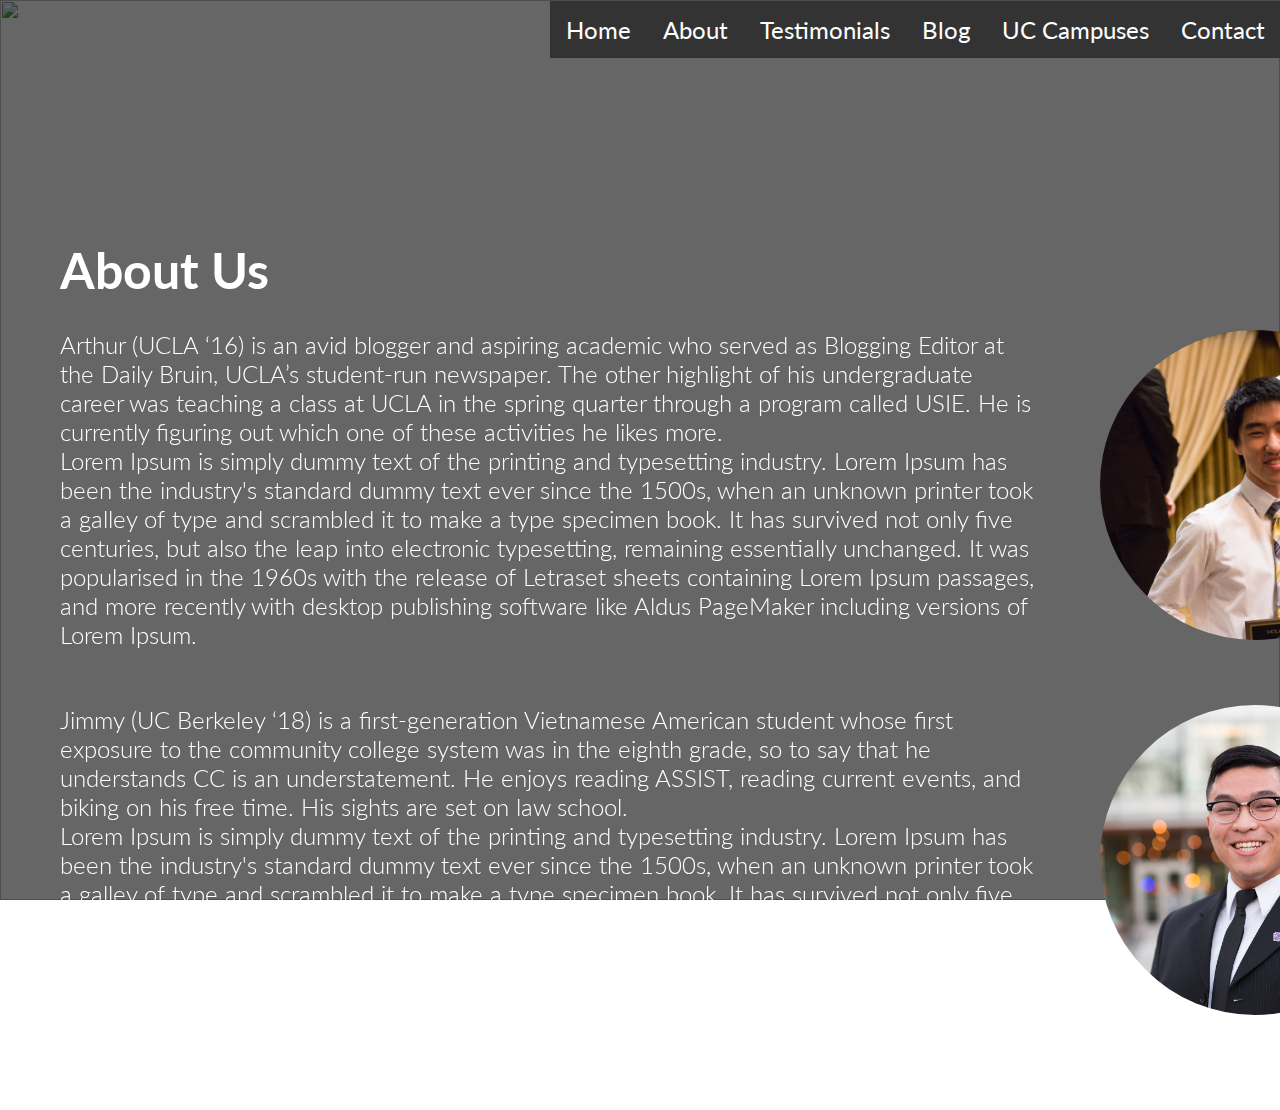
==== about.html @ 9fcfbd31 "awefaw" ====
<!DOCTYPE html>
<html>
	<head>
		<title>About Us</title>
		<script src="assets/js/jquery-3.1.1.js"></script>
		<script type="text/javascript" src="assets/js/script.js"></script>
		<link rel="stylesheet" type="text/css" href="assets/css/about.css">
	    <link href="https://fonts.googleapis.com/css?family=Lato:300,400,700" rel="stylesheet">
	</head>
	<body>
		<div id="background"><img class="img-scaled-wh" src="assets/img/Home.jpg" />
			<div class=dark></div>
			<div id="container">
			<div id="title">
				<div id="title-caption">About Us</div>
				<div class="clear"></div>
			</div>
				<!--begin HTML for about Arthur -->
					<div id="about-container">
						<div id="about-photo-container"><img id="about-photo" src="assets/img/Arthur.jpg"></div>
						<div id="about-info-container">
							<div id="about-info">
								Arthur (UCLA ‘16) is an avid blogger and aspiring academic who served as Blogging Editor at the Daily Bruin, UCLA’s student-run newspaper. The other highlight of his undergraduate career was teaching a class at UCLA in the spring quarter through a program called USIE. He is currently figuring out which one of these activities he likes more.
								<br>
								Lorem Ipsum is simply dummy text of the printing and typesetting industry. Lorem Ipsum has been the industry's standard dummy text ever since the 1500s, when an unknown printer took a galley of type and scrambled it to make a type specimen book. It has survived not only five centuries, but also the leap into electronic typesetting, remaining essentially unchanged. It was popularised in the 1960s with the release of Letraset sheets containing Lorem Ipsum passages, and more recently with desktop publishing software like Aldus PageMaker including versions of Lorem Ipsum.
							</div>
						</div>
					</div>
				<!--end HTML for about Arthur -->

				<!--begin HTML for about Jimmy -->
					<div id="about-container">
						<div id="about-photo-container"><img id="about-photo" src="assets/img/Jimmy.jpg"></div>
						<div id="about-info-container">
							<div id="about-info">
								Jimmy (UC Berkeley ‘18) is a first-generation Vietnamese American student whose first exposure to the community college system was in the eighth grade, so to say that he understands CC is an understatement. He enjoys reading ASSIST, reading current events, and biking on his free time. His sights are set on law school.
								<br>
								Lorem Ipsum is simply dummy text of the printing and typesetting industry. Lorem Ipsum has been the industry's standard dummy text ever since the 1500s, when an unknown printer took a galley of type and scrambled it to make a type specimen book. It has survived not only five centuries, but also the leap into electronic typesetting, remaining essentially unchanged. It was popularised in the 1960s with the release of Letraset sheets containing Lorem Ipsum passages, and more recently with desktop publishing software like Aldus PageMaker including versions of Lorem Ipsum.
							</div>
						</div>
					</div>
				<!--end HTML for about Jimmy -->

		</div>
		</div>
		<div id="navbar">
			<div id="navbar-items">
			<ul>
			  <li><a href="index.html">Home</a></li>
			  <li><a href="UCs.html">About</a></li>
			  <li>Testimonials</li>
			  <li>Blog</li>
			  <li><a href="school.html">UC Campuses</a></li>
			  <li>Contact</li>
			</ul>
			</div>
		</div>
	</body>
</html>
---- assets/css/about.css ----
body, html {
	margin: 0 auto;
	width: 100%;
	height: 100%;
	min-height: 100%;
	font-size: 1em;
	display: block;
	font-size: 24px;
	-webkit-font-smoothing: antialiased;
	-o-font-smoothing: antialiased;
	font-smoothing: antialiased;
	font-family: 'Lato';
}

.img-scaled-wh {
	width: 100%;
	height: 100%;
	object-fit: cover;
	position: fixed;
}

.clear {
	clear: both;
}

#title-logo {
	width: 48px;
	margin-top: 2px;
	margin-right: 6px;
	float: left;
}

#container {
	position: absolute;
	top: calc(50% - 270px);
	font-family: 'Lato';
	padding: 60px;
	color: white
}

#heading {
	font-size: 48px;
	font-weight: 300;
	margin: 24px 0px;
	z-index: 10

}

#description {
	font-size: 16px;
	line-height: 2;
	opacity: 0.72;
	margin-bottom: 24px;
	z-index: 10
}

#title-caption {
	font-size: 50px;
	font-weight: 700;
	float: left;
	z-index: 10;
}

.button {
	background: #3B7EA1;
	color: white;
	padding: 16px 64px;
	border-radius: 2px;
	font-size: 16px;
	font-weight: 700;
	margin-right: 20px;
	float: left
}

.button:hover {
	background: #00B0DA

}

#background {
	display: block;
	width: 100%;
	height: 100%;
	overflow: hidden;
	background-color: black
	opacity: 0.5;
}

.dark {
	position: absolute;
	left: 0px;
	top: 0px;
	width: 100%;
	height: 100%;
	background-color: #000000;
	opacity: 0.6;
	position:  fixed;
}
#navbar {
	top: 0;
	position: fixed;
	padding: 1px;
	width: 100%;
	color: black;
}

#navbar-items {
	float: right;
}

ul {
    list-style-type: none;
    margin: 0;
    padding: 0;
    overflow: hidden;
    background-color: #333;
}

li {
    float: left;
    display: block;
    color: white;
    text-align: center;
    padding: 14px 16px;
    text-decoration: none;
    font-size: 24px;
}

li:hover {
	background-color: black;
	transition: 1s;
}

a {
    text-decoration: none;
    color: white;
}

#first {
	background: white;
}
#blurb {
	float: left
	padding: 10px;
	max-width: 50%;
	margin: 10px;
	font-size: 48px;
	font-style: italic;
	background-color: white
}

/* begin CSS for about section */

#about-info-container {
	position: absolute;
	top: 30px;
}

#about-info {
	width: 65%;
	display: inline-block;
	float: left;
	color: white;
	font-weight: 300;
}

#about-photo-container {
    height: 310px;
    display: inline-block;
    position: absolute;
    top: 30px;
    right: 150px;
}

#about-photo {
    height: 100%;
    border-radius: 50%;
}


#about-container {
    width: 1500px;
    margin: 0px auto;
    position: relative;
    height: 375px;
    -webkit-transition: all 0.3s;
    -moz-transition: all 0.3s;
    -ms-transition: all 0.3s;
    -o-transition: all 0.3s;
    transition: all 0.3s;
    /* margin-top: 0; */
}



/* end CSS for about section */
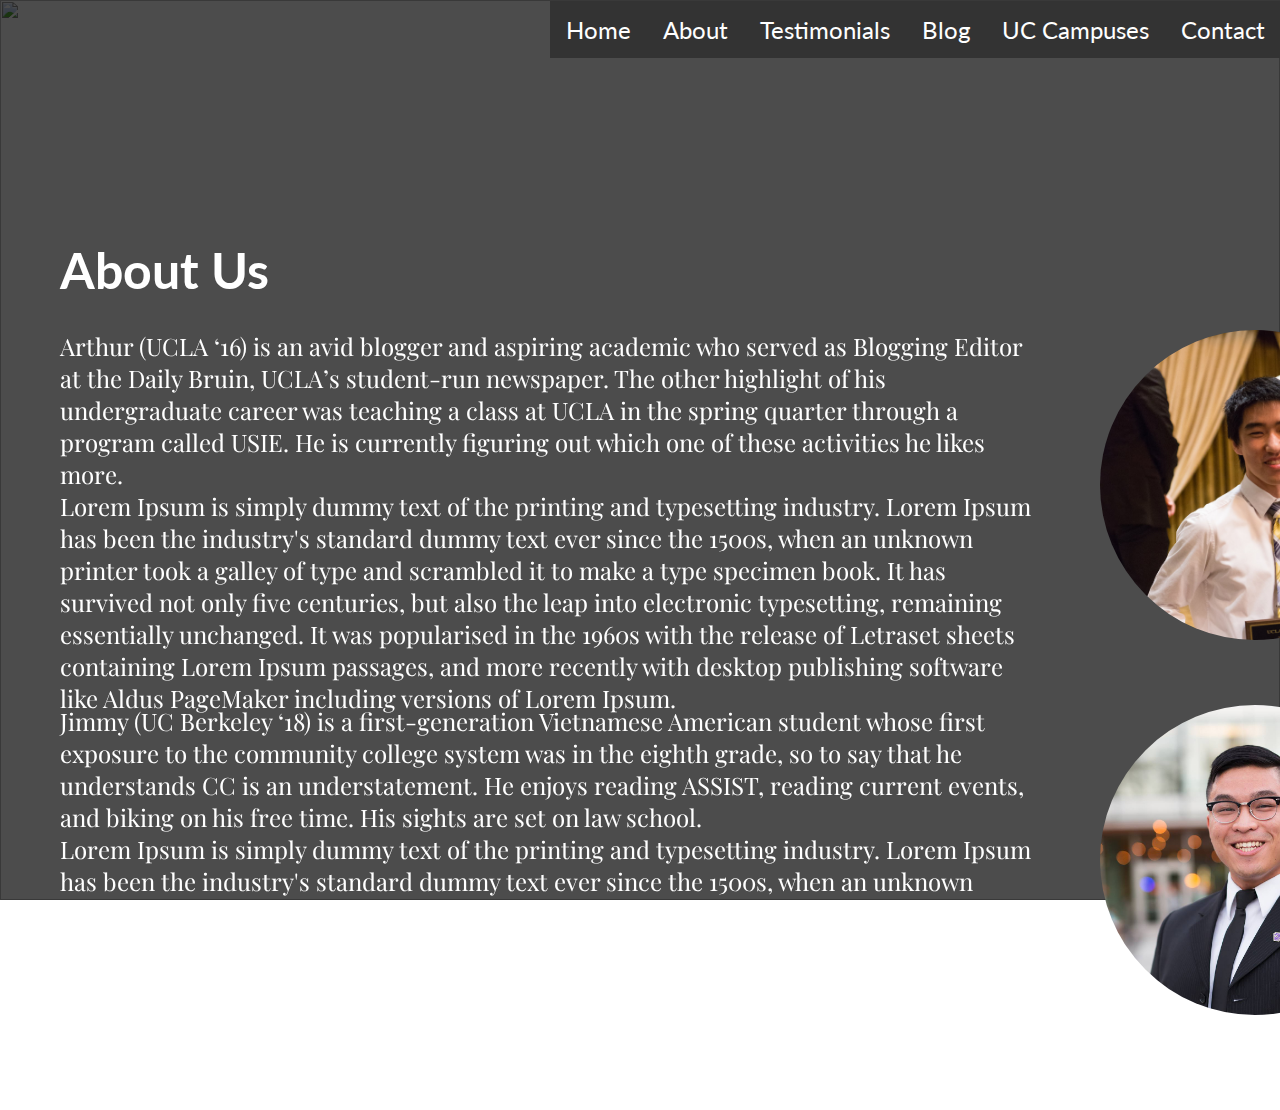
==== commit 45c0b7cd: "jjn" ====
--- a/about.html
+++ b/about.html
@@ -6,6 +6,8 @@
 		<script type="text/javascript" src="assets/js/script.js"></script>
 		<link rel="stylesheet" type="text/css" href="assets/css/about.css">
 	    <link href="https://fonts.googleapis.com/css?family=Lato:300,400,700" rel="stylesheet">
+	    <link href="https://fonts.googleapis.com/css?family=Playfair+Display:400,700" rel="stylesheet">
+
 	</head>
 	<body>
 		<div id="background"><img class="img-scaled-wh" src="assets/img/Home.jpg" />
@@ -47,9 +49,9 @@
 			<div id="navbar-items">
 			<ul>
 			  <li><a href="index.html">Home</a></li>
-			  <li><a href="UCs.html">About</a></li>
+			  <li><a href="about.html">About</a></li>
 			  <li>Testimonials</li>
-			  <li>Blog</li>
+			  <li><a href="http://oneyeartransfer.com">Blog</li>
 			  <li><a href="school.html">UC Campuses</a></li>
 			  <li>Contact</li>
 			</ul>
--- a/assets/css/about.css
+++ b/assets/css/about.css
@@ -93,7 +93,7 @@
 	width: 100%;
 	height: 100%;
 	background-color: #000000;
-	opacity: 0.6;
+	opacity: 0.7;
 	position:  fixed;
 }
 #navbar {
@@ -162,6 +162,7 @@
 	float: left;
 	color: white;
 	font-weight: 300;
+	font-family: 'Playfair Display', serif;
 }
 
 #about-photo-container {
